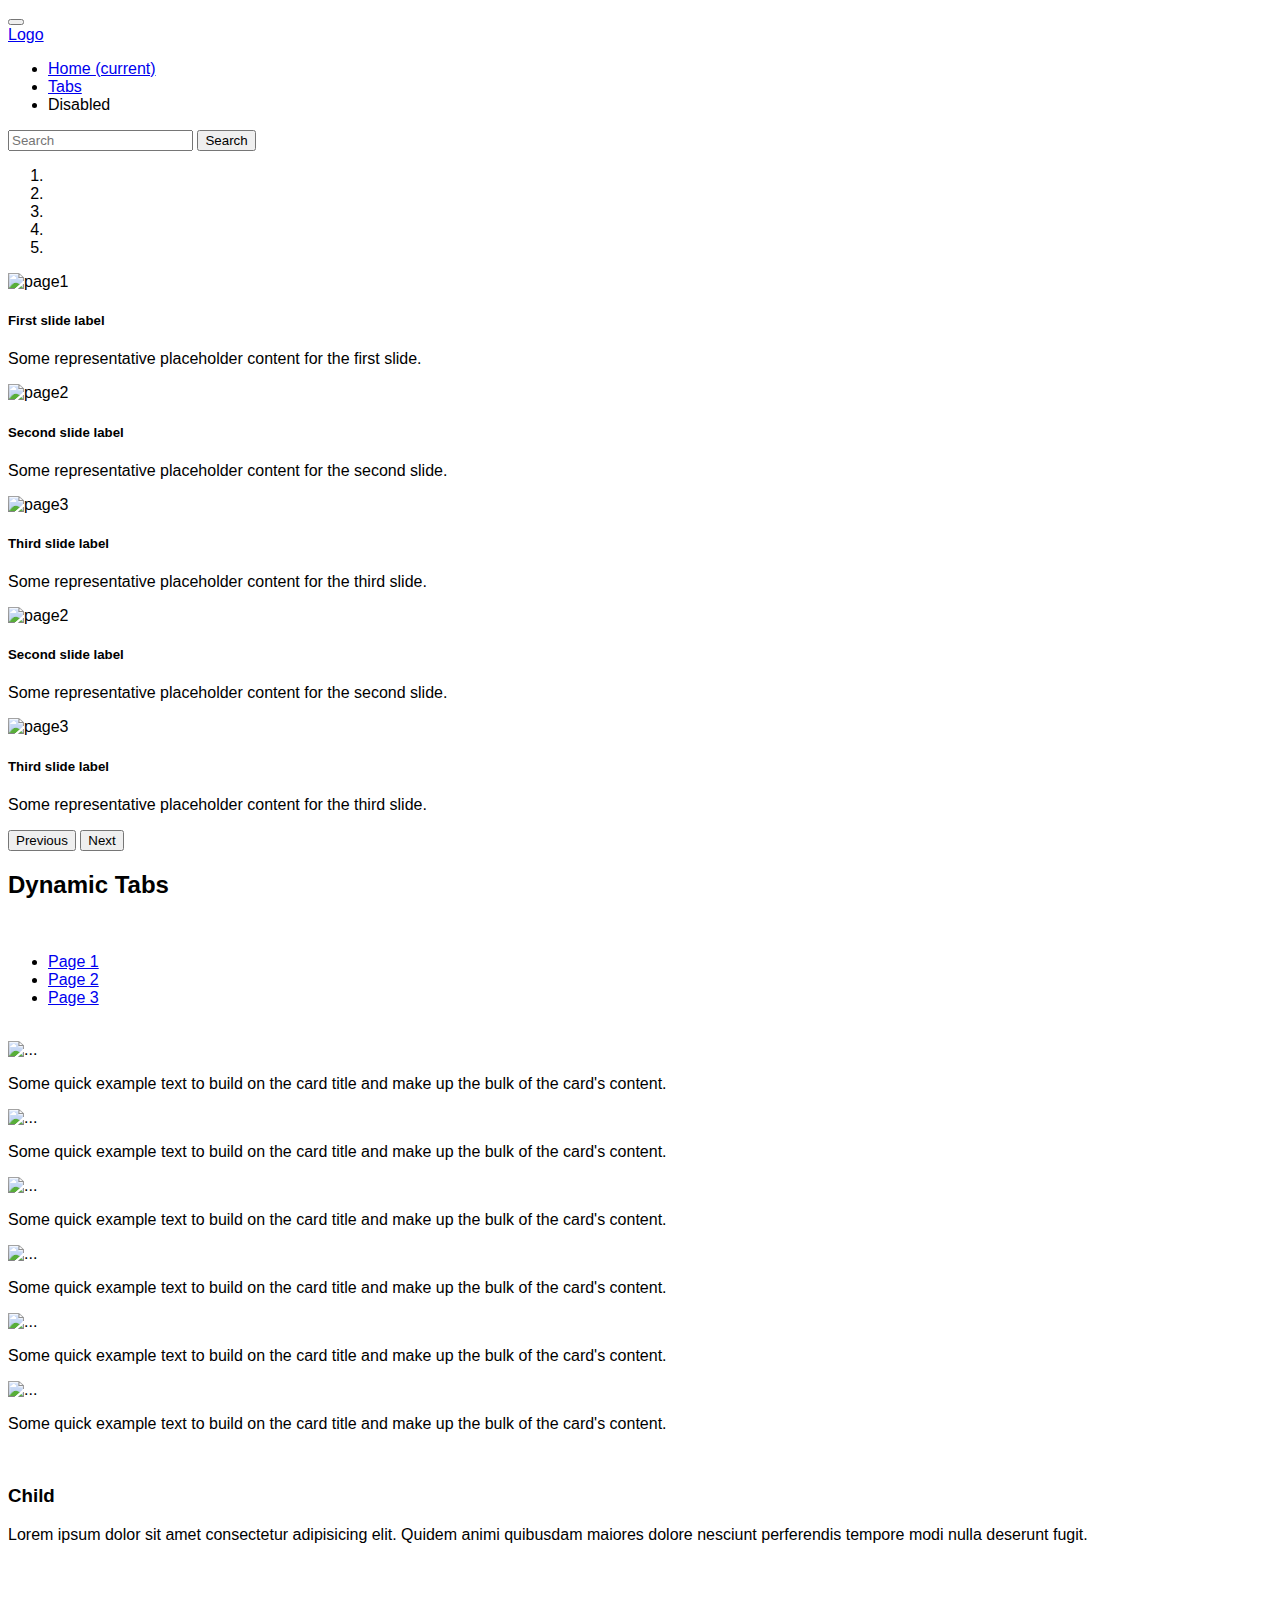
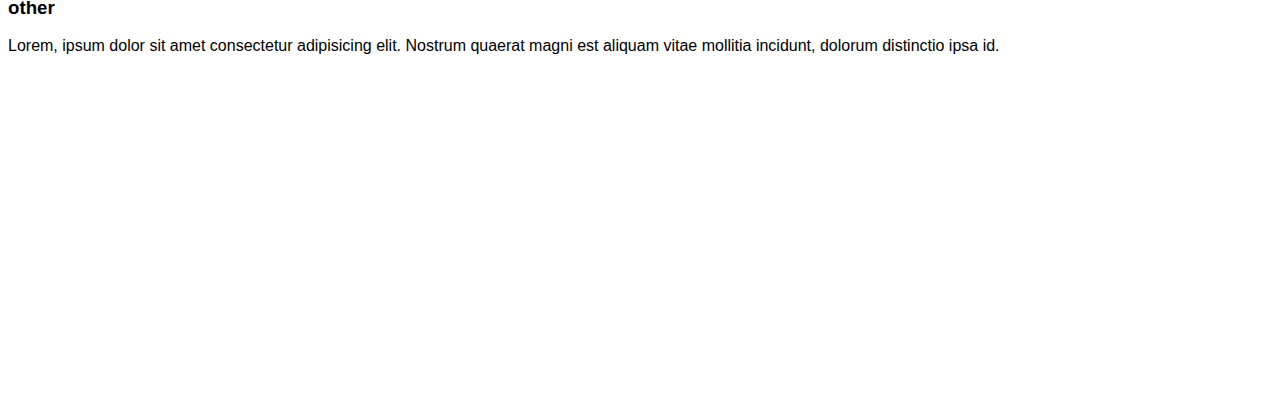
==== teacher/index.html @ efb2756a "做了page2 的 transition 效果" ====
<!DOCTYPE html>
<html lang="en">

<head>
    <meta charset="UTF-8">
    <meta http-equiv="X-UA-Compatible" content="IE=edge">
    <meta name="viewport" content="width=device-width, initial-scale=1.0">
    <title>BSFEP</title>
    <link rel="stylesheet" href="https://cdn.jsdelivr.net/npm/bootstrap@4.6.1/dist/css/bootstrap.min.css"
        integrity="sha384-zCbKRCUGaJDkqS1kPbPd7TveP5iyJE0EjAuZQTgFLD2ylzuqKfdKlfG/eSrtxUkn" crossorigin="anonymous">
    <link rel="stylesheet" href="https://cdnjs.cloudflare.com/ajax/libs/font-awesome/6.0.0-beta3/css/all.min.css"
        integrity="sha512-Fo3rlrZj/k7ujTnHg4CGR2D7kSs0v4LLanw2qksYuRlEzO+tcaEPQogQ0KaoGN26/zrn20ImR1DfuLWnOo7aBA=="
        crossorigin="anonymous" referrerpolicy="no-referrer" />
    <link rel="stylesheet" href="./css/style.css">
</head>

<body style="height: 2000px;">

    <!-- nav -->
    <nav class="navbar navbar-expand-lg navbar-light bg-light fixed-top">
        <button class="navbar-toggler" type="button" data-toggle="collapse" data-target="#navbarTogglerDemo01"
            aria-controls="navbarTogglerDemo01" aria-expanded="false" aria-label="Toggle navigation">
            <span class="navbar-toggler-icon"></span>
        </button>
        <div class="collapse navbar-collapse" id="navbarTogglerDemo01">
            <a class="navbar-brand" href="#">Logo</a>
            <ul class="navbar-nav mr-auto mt-2 mt-lg-0">
                <li class="nav-item active">
                    <a class="nav-link" href="#">Home <span class="sr-only">(current)</span></a>
                </li>
                <li class="nav-item">
                    <a class="nav-link" href="#link-tabs">Tabs</a>
                </li>
                <li class="nav-item">
                    <a class="nav-link disabled">Disabled</a>
                </li>
            </ul>
            <form class="form-inline my-2 my-lg-0">
                <input class="form-control mr-sm-2" type="search" placeholder="Search" aria-label="Search">
                <button class="btn btn-outline-success my-2 my-sm-0" type="submit">Search</button>
            </form>
        </div>
    </nav>
    <!-- nav end-->

    <!-- carousel -->
    <div class="container-fluid">
        <div class="row">
            <div id="carouselExampleCaptions" class="carousel slide" data-ride="carousel">
                <ol class="carousel-indicators">
                    <li data-target="#carouselExampleCaptions" data-slide-to="0" class="active"></li>
                    <li data-target="#carouselExampleCaptions" data-slide-to="1"></li>
                    <li data-target="#carouselExampleCaptions" data-slide-to="2"></li>
                    <li data-target="#carouselExampleCaptions" data-slide-to="3"></li>
                    <li data-target="#carouselExampleCaptions" data-slide-to="4"></li>
                </ol>
                <div class="carousel-inner">
                    <div class="carousel-item active">
                        <img src="https://picsum.photos/id/1026/1920/1000" class="d-block w-100 h-100" alt="page1">
                        <div class="carousel-caption d-none d-md-block">
                            <h5>First slide label</h5>
                            <p>Some representative placeholder content for the first slide.</p>
                        </div>
                    </div>
                    <div class="carousel-item">
                        <img src="https://picsum.photos/id/1027/1920/1000" class="d-block w-100 h-100" alt="page2">
                        <div class="carousel-caption d-none d-md-block">
                            <h5>Second slide label</h5>
                            <p>Some representative placeholder content for the second slide.</p>
                        </div>
                    </div>
                    <div class="carousel-item">
                        <img src="https://picsum.photos/id/1026/1920/1000" class="d-block w-100" alt="page3">
                        <div class="carousel-caption d-none d-md-block">
                            <h5>Third slide label</h5>
                            <p>Some representative placeholder content for the third slide.</p>
                        </div>
                    </div>
                    <div class="carousel-item">
                        <img src="https://picsum.photos/id/1011/1920/1000" class="d-block w-100" alt="page2">
                        <div class="carousel-caption d-none d-md-block">
                            <h5>Second slide label</h5>
                            <p>Some representative placeholder content for the second slide.</p>
                        </div>
                    </div>
                    <div class="carousel-item">
                        <img src="https://picsum.photos/id/1023/1920/500" class="d-block w-100" alt="page3">
                        <div class="carousel-caption d-none d-md-block">
                            <h5>Third slide label</h5>
                            <p>Some representative placeholder content for the third slide.</p>
                        </div>
                    </div>
                </div>
                <button class="carousel-control-prev" type="button" data-target="#carouselExampleCaptions"
                    data-slide="prev">
                    <span class="carousel-control-prev-icon" aria-hidden="true"></span>
                    <span class="sr-only">Previous</span>
                </button>
                <button class="carousel-control-next" type="button" data-target="#carouselExampleCaptions"
                    data-slide="next">
                    <span class="carousel-control-next-icon" aria-hidden="true"></span>
                    <span class="sr-only">Next</span>
                </button>
            </div>
        </div>

    </div>
    <!-- carousel end -->

    <!-- tabs -->
    <div class="container mt-5" id="link-tabs">
        <h2>Dynamic Tabs</h2>
        <br>
        <!-- Nav tabs -->
        <ul class="nav nav-tabs justify-content-around">
            <li class="nav-item">
                <!-- <a class="nav-link active" href="#page1">Page 1</a> -->
                <a class="nav-link" href="#page1">Page 1</a>
            </li>
            <li class="nav-item">
                <!-- <a class="nav-link" href="#page2">Page 2</a> -->
                <a class="nav-link active" href="#page2">Page 2</a>
            </li>
            <li class="nav-item">
                <a class="nav-link" href="#page3">Page 3</a>
            </li>
        </ul>

        <!-- Tab panes -->
        <div class="tab-content">
            <!-- active 預設顯示 -->
            <!-- <div id="page1" class="container tab-pane active"><br> -->
            <div id="page1" class="container tab-pane fade"><br>
                <!-- 第一排 -->
                <div class="row">
                    <!-- col-md-4 -->
                    <div class="col-md-4">
                        <div class="card w-80">
                            <img src="https://picsum.photos/id/1023/400/300" class="card-img-top" alt="...">
                            <div class="card-body">
                                <p class="card-text">Some quick example text to build on the card title and make up the
                                    bulk of the card's content.</p>
                            </div>
                        </div>
                    </div>
                    <!-- col-md-4 end-->
                    <!-- col-md-4 -->
                    <div class="col-md-4">
                        <div class="card w-80">
                            <img src="https://picsum.photos/id/1023/400/300" class="card-img-top" alt="...">
                            <div class="card-body">
                                <p class="card-text">Some quick example text to build on the card title and make up the
                                    bulk of the card's content.</p>
                            </div>
                        </div>
                    </div>
                    <!-- col-md-4 end-->
                    <!-- col-md-4 -->
                    <div class="col-md-4">
                        <div class="card w-80">
                            <img src="https://picsum.photos/id/1023/400/300" class="card-img-top" alt="...">
                            <div class="card-body">
                                <p class="card-text">Some quick example text to build on the card title and make up the
                                    bulk of the card's content.</p>
                            </div>
                        </div>
                    </div>
                    <!-- col-md-4 end-->



                </div>
                <!-- 第一排end -->

                <!-- 第二排 -->
                <div class="row mt-5">
                    <!-- col-md-4 -->
                    <div class="col-md-4">
                        <div class="card w-80">
                            <img src="https://picsum.photos/id/1023/400/300" class="card-img-top" alt="...">
                            <div class="card-body">
                                <p class="card-text">Some quick example text to build on the card title and make up the
                                    bulk of the card's content.</p>
                            </div>
                        </div>
                    </div>
                    <!-- col-md-4 end-->
                    <!-- col-md-4 -->
                    <div class="col-md-4">
                        <div class="card w-80">
                            <img src="https://picsum.photos/id/1023/400/300" class="card-img-top" alt="...">
                            <div class="card-body">
                                <p class="card-text">Some quick example text to build on the card title and make up the
                                    bulk of the card's content.</p>
                            </div>
                        </div>
                    </div>
                    <!-- col-md-4 end-->
                    <!-- col-md-4 -->
                    <div class="col-md-4">
                        <div class="card w-80">
                            <img src="https://picsum.photos/id/1023/400/300" class="card-img-top" alt="...">
                            <div class="card-body">
                                <p class="card-text">Some quick example text to build on the card title and make up the
                                    bulk of the card's content.</p>
                            </div>
                        </div>
                    </div>
                    <!-- col-md-4 end-->



                </div>
                <!-- 第二排end -->
            </div>
            <!-- <div id="page2" class="container tab-pane fade"><br> -->
            <div id="page2" class="container tab-pane active"><br>
                <div class="row">
                    <div class="col-md-4">
                        <div class="box">
                            <div class="icon text-success py-3 fa-5x">
                                <i class="fas fa-child"></i>
                            </div>
                            <h3 class="text-secondary">Child</h3>
                            <p>Lorem ipsum dolor sit amet consectetur adipisicing elit. Quidem animi quibusdam maiores
                                dolore nesciunt perferendis tempore modi nulla deserunt fugit.</p>
                        </div>
                    </div>

                </div>
            </div>
            <div id="page3" class="container tab-pane fade"><br>
                <h3>other</h3>
                <p>Lorem, ipsum dolor sit amet consectetur adipisicing elit. Nostrum quaerat magni est aliquam vitae
                    mollitia incidunt, dolorum distinctio ipsa id.</p>
            </div>
        </div>
    </div>
    <!-- tabs end -->

    <!-- other -->

    <!-- other end-->

    <script src="https://cdn.jsdelivr.net/npm/jquery@3.5.1/dist/jquery.slim.min.js"
        integrity="sha384-DfXdz2htPH0lsSSs5nCTpuj/zy4C+OGpamoFVy38MVBnE+IbbVYUew+OrCXaRkfj"
        crossorigin="anonymous"></script>
    <script src="https://cdn.jsdelivr.net/npm/popper.js@1.16.1/dist/umd/popper.min.js"
        integrity="sha384-9/reFTGAW83EW2RDu2S0VKaIzap3H66lZH81PoYlFhbGU+6BZp6G7niu735Sk7lN"
        crossorigin="anonymous"></script>
    <script src="https://cdn.jsdelivr.net/npm/bootstrap@4.6.1/dist/js/bootstrap.min.js"
        integrity="sha384-VHvPCCyXqtD5DqJeNxl2dtTyhF78xXNXdkwX1CZeRusQfRKp+tA7hAShOK/B/fQ2"
        crossorigin="anonymous"></script>

    <!-- tabs js -->
    <script>
        $(document).ready(function () {
            $(".nav-tabs a").click(function () {
                $(this).tab('show');
            });
        });
    </script>

</body>

</html>
---- teacher/css/style.css ----
body{
    font-family:  Microsoft JhengHei ,Verdana, Geneva, Tahoma, sans-serif;
}
h1{
    color: red;
}
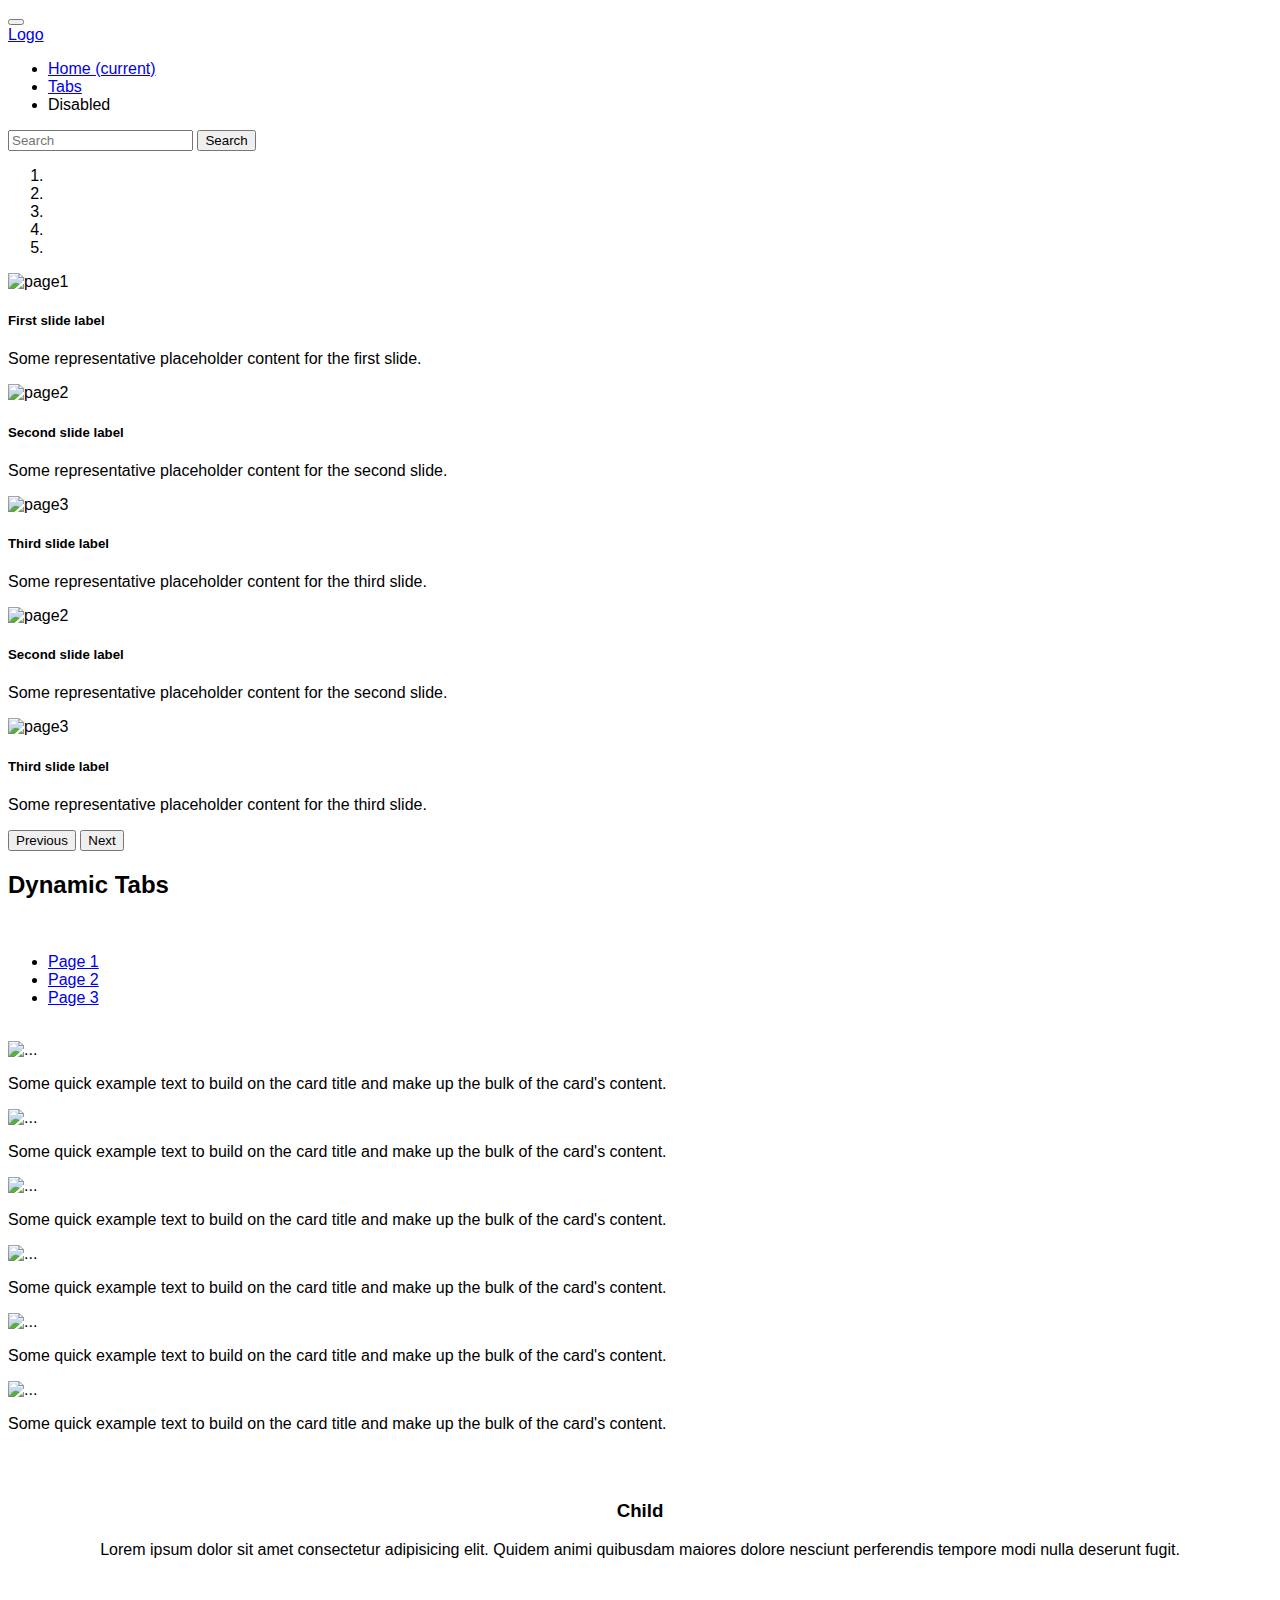
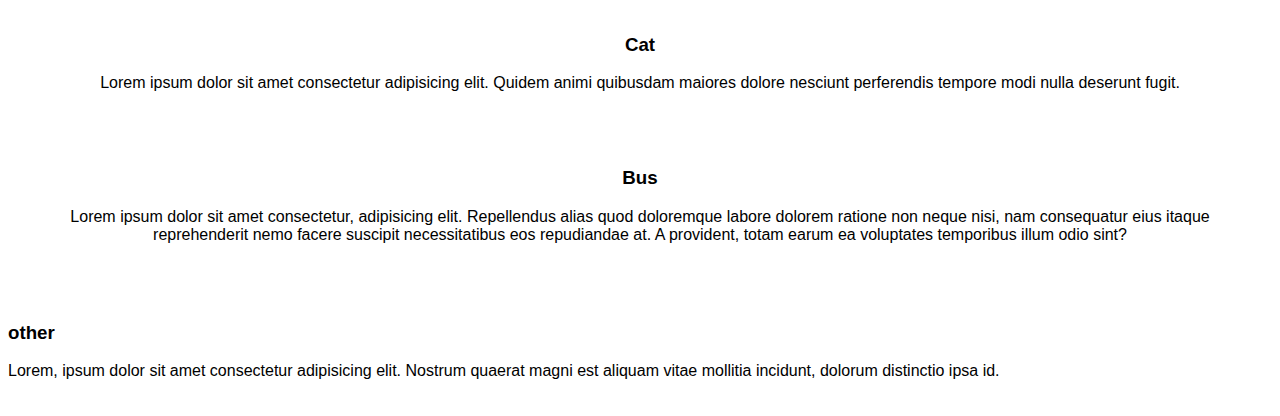
==== commit 5c468bbf: "teacher檔案新增" ====
--- a/teacher/index.html
+++ b/teacher/index.html
@@ -218,15 +218,36 @@
                 <div class="row">
                     <div class="col-md-4">
                         <div class="box">
-                            <div class="icon text-success py-3 fa-5x">
-                                <i class="fas fa-child"></i>
+                            <div class="icon text-success py-3 ">
+                                <i class="fas fa-child fa-5x"></i>
                             </div>
                             <h3 class="text-secondary">Child</h3>
                             <p>Lorem ipsum dolor sit amet consectetur adipisicing elit. Quidem animi quibusdam maiores
                                 dolore nesciunt perferendis tempore modi nulla deserunt fugit.</p>
                         </div>
                     </div>
-
+                    <div class="col-md-4">
+                        <div class="box">
+                            <div class="icon text-primary py-3 ">
+                                <i class="fas fa-cat fa-5x"></i>
+                            </div>
+                            <h3 class="text-secondary">Cat</h3>
+                            <p>Lorem ipsum dolor sit amet consectetur adipisicing elit. Quidem animi quibusdam maiores
+                                dolore nesciunt perferendis tempore modi nulla deserunt fugit.</p>
+                        </div>
+                    </div>
+                    <div class="col-md-4">
+                        <div class="box">
+                            <div class="icon text-warning py-3 ">
+                                <i class="fas fa-bus fa-5x "></i>
+                            </div>
+                            <h3 class="text-secondary">Bus</h3>
+                            <p>Lorem ipsum dolor sit amet consectetur, adipisicing elit. Repellendus alias quod
+                                doloremque labore dolorem ratione non neque nisi, nam consequatur eius itaque
+                                reprehenderit nemo facere suscipit necessitatibus eos repudiandae at. A provident, totam
+                                earum ea voluptates temporibus illum odio sint?</p>
+                        </div>
+                    </div>
                 </div>
             </div>
             <div id="page3" class="container tab-pane fade"><br>
--- a/teacher/css/style.css
+++ b/teacher/css/style.css
@@ -1,6 +1,16 @@
 body{
     font-family:  Microsoft JhengHei ,Verdana, Geneva, Tahoma, sans-serif;
 }
-h1{
-    color: red;
+.box{
+    border-radius: 10px;
+    margin-bottom: 10px;
+    padding: 15px;
+    text-align: center;
+    transition: all .5s ease-out;
+    /* height: 500px; */
+    /* background-color: lightblue; */
+}
+.box:hover{
+    background: white;
+    box-shadow: 0px 20px 20px rgba(0,0,0,.25);
 }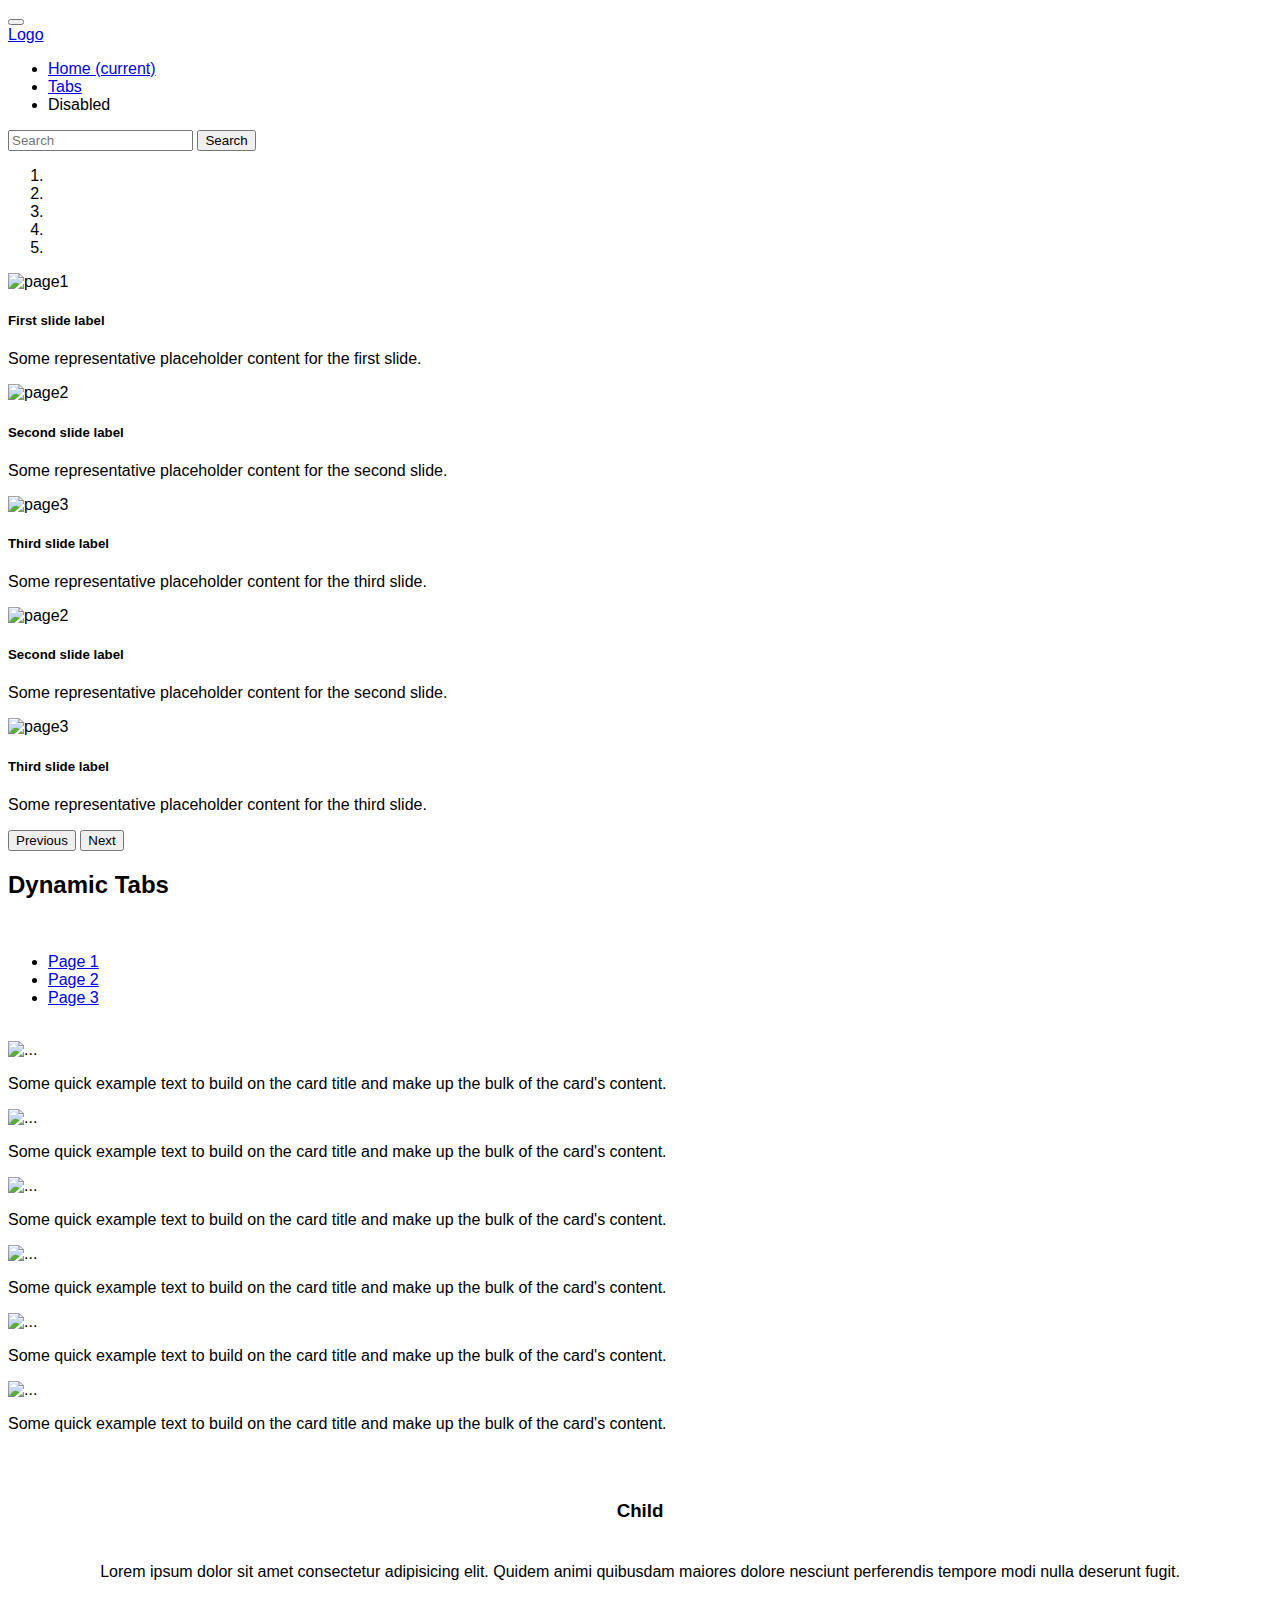
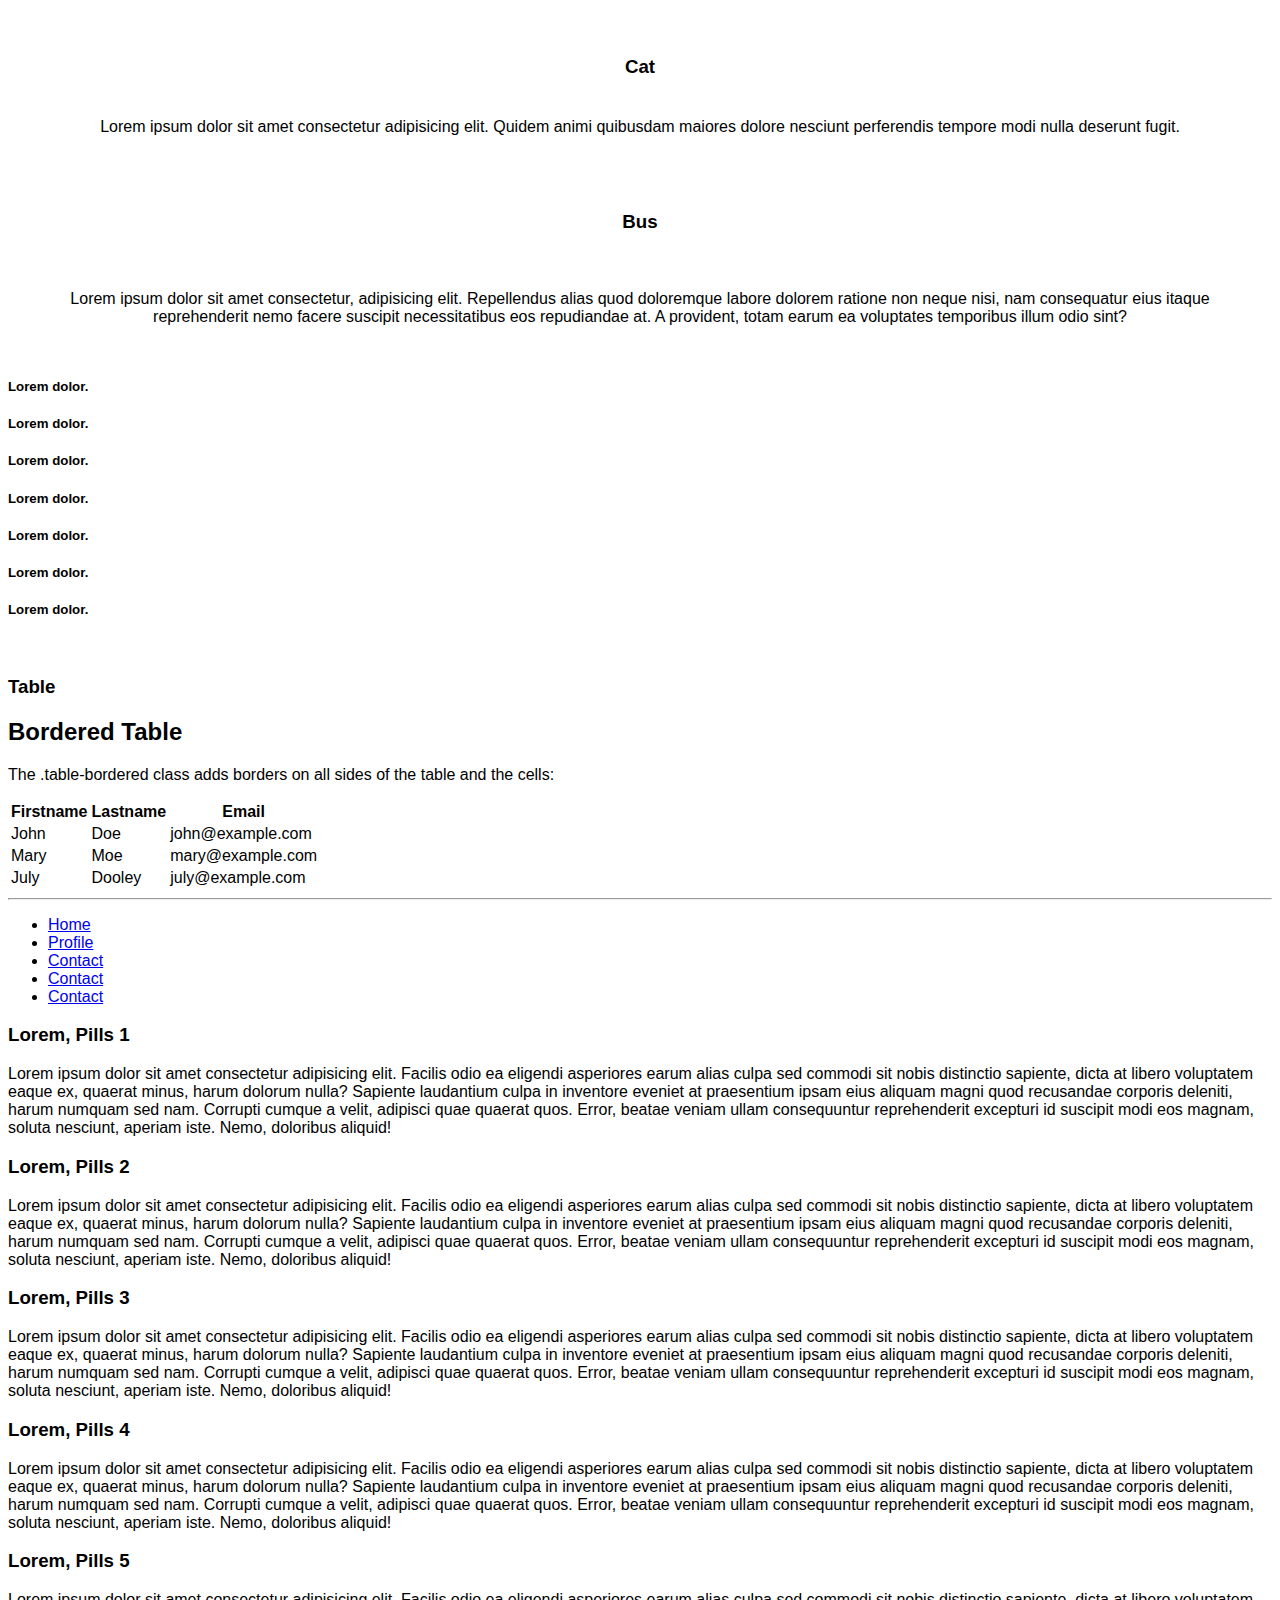
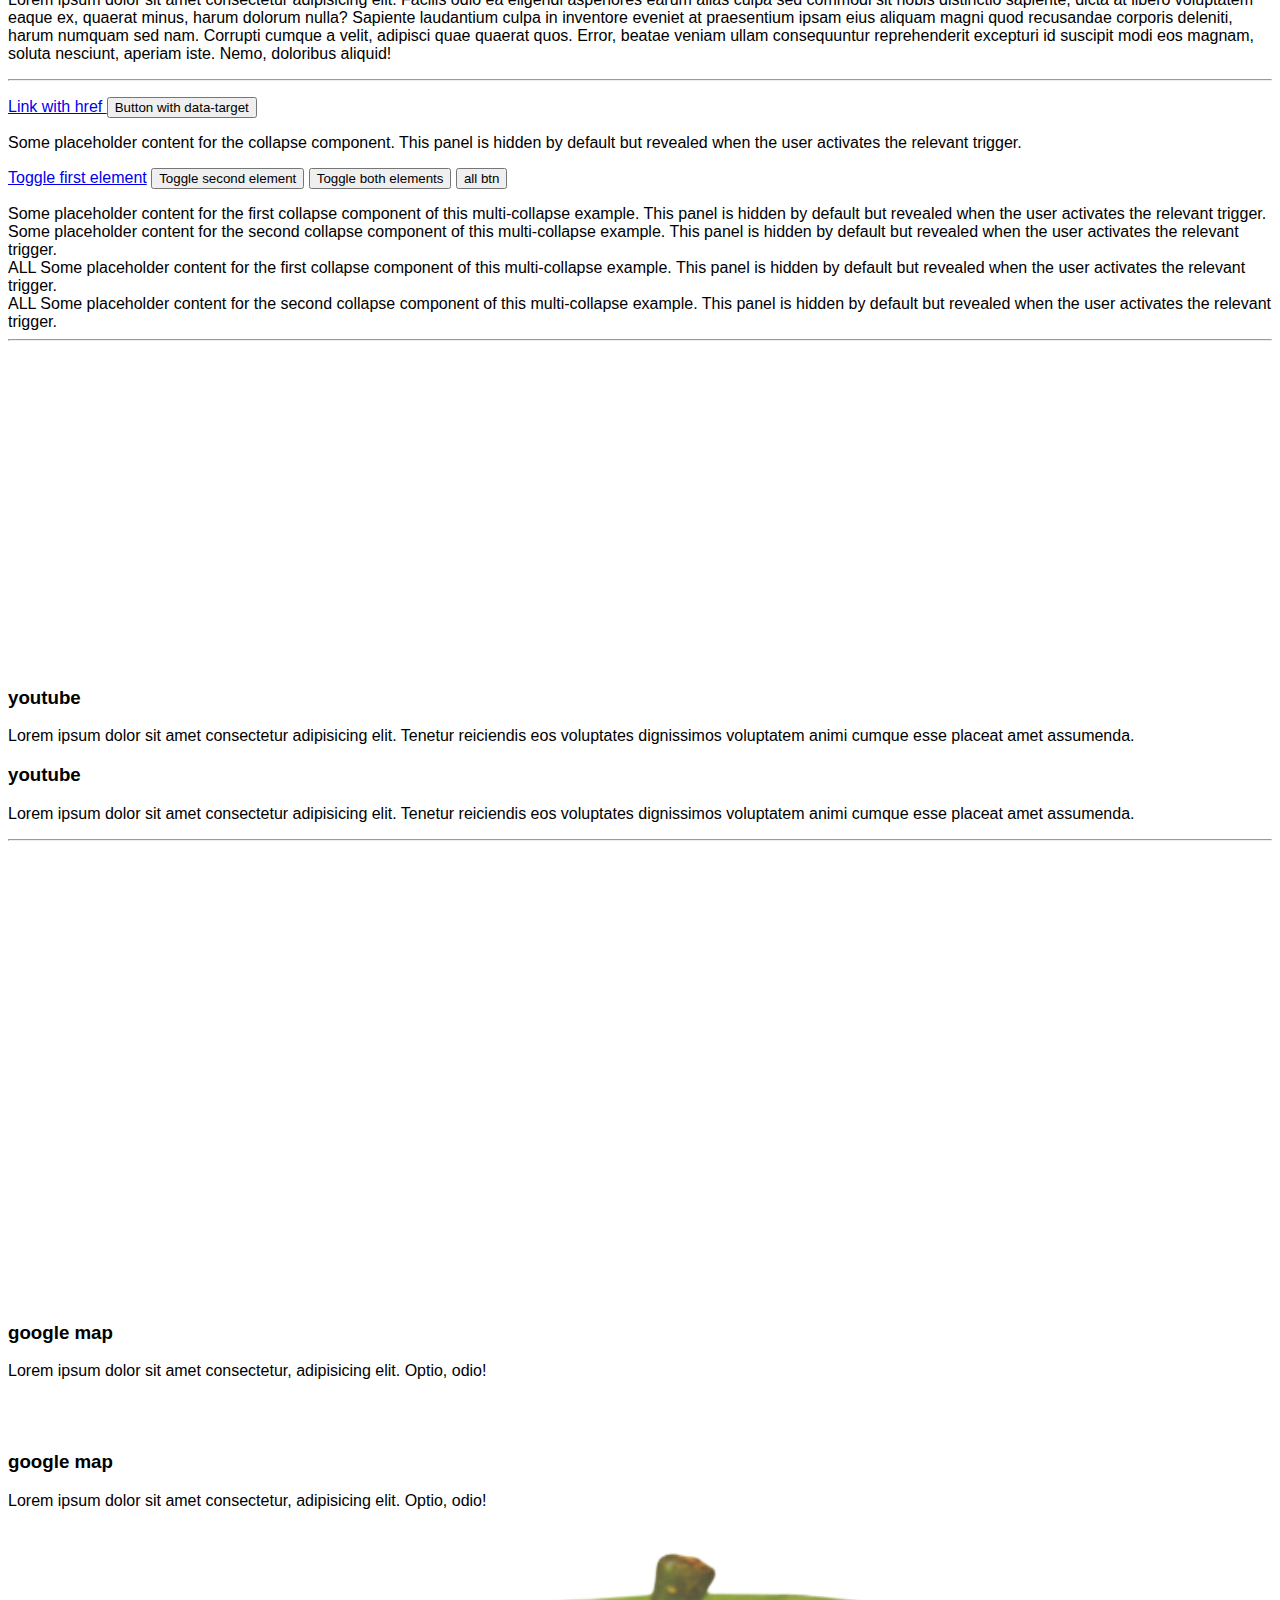
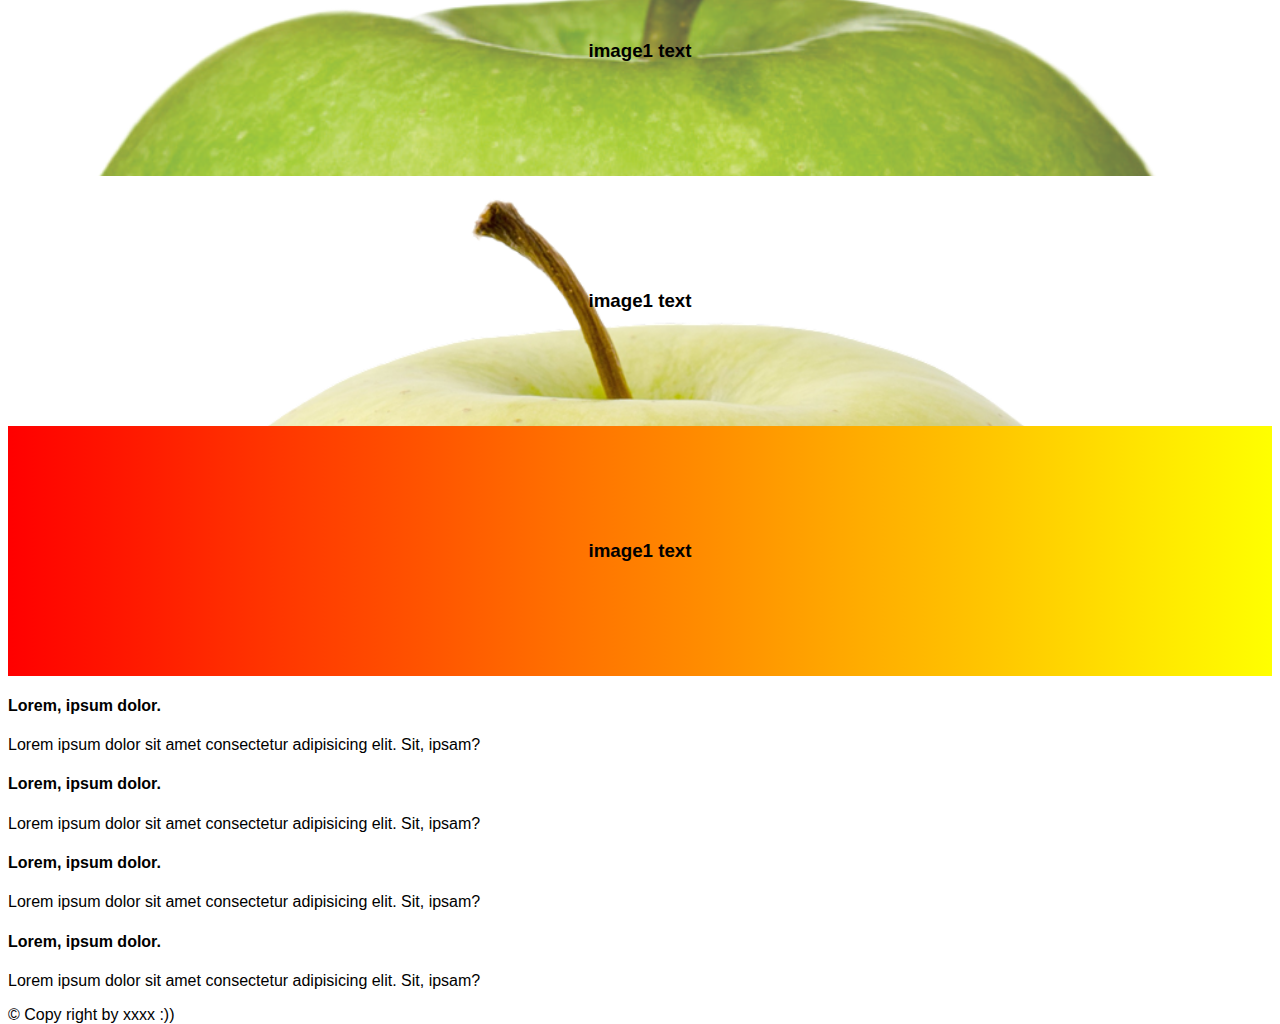
==== commit a4dad797: "teacher的檔案新增" ====
--- a/teacher/index.html
+++ b/teacher/index.html
@@ -84,7 +84,7 @@
                         </div>
                     </div>
                     <div class="carousel-item">
-                        <img src="https://picsum.photos/id/1023/1920/500" class="d-block w-100" alt="page3">
+                        <img src="https://picsum.photos/id/1023/1920/1000" class="d-block w-100" alt="page3">
                         <div class="carousel-caption d-none d-md-block">
                             <h5>Third slide label</h5>
                             <p>Some representative placeholder content for the third slide.</p>
@@ -114,12 +114,12 @@
         <!-- Nav tabs -->
         <ul class="nav nav-tabs justify-content-around">
             <li class="nav-item">
-                <!-- <a class="nav-link active" href="#page1">Page 1</a> -->
-                <a class="nav-link" href="#page1">Page 1</a>
+                <a class="nav-link active" href="#page1">Page 1</a>
+                <!-- <a class="nav-link" href="#page1">Page 1</a> -->
             </li>
             <li class="nav-item">
-                <!-- <a class="nav-link" href="#page2">Page 2</a> -->
-                <a class="nav-link active" href="#page2">Page 2</a>
+                <a class="nav-link" href="#page2">Page 2</a>
+                <!-- <a class="nav-link active" href="#page2">Page 2</a> -->
             </li>
             <li class="nav-item">
                 <a class="nav-link" href="#page3">Page 3</a>
@@ -129,8 +129,8 @@
         <!-- Tab panes -->
         <div class="tab-content">
             <!-- active 預設顯示 -->
-            <!-- <div id="page1" class="container tab-pane active"><br> -->
-            <div id="page1" class="container tab-pane fade"><br>
+            <div id="page1" class="container tab-pane active"><br>
+                <!-- <div id="page1" class="container tab-pane fade"><br> -->
                 <!-- 第一排 -->
                 <div class="row">
                     <!-- col-md-4 -->
@@ -147,7 +147,7 @@
                     <!-- col-md-4 -->
                     <div class="col-md-4">
                         <div class="card w-80">
-                            <img src="https://picsum.photos/id/1023/400/300" class="card-img-top" alt="...">
+                            <img src="https://picsum.photos/id/1024/400/300" class="card-img-top" alt="...">
                             <div class="card-body">
                                 <p class="card-text">Some quick example text to build on the card title and make up the
                                     bulk of the card's content.</p>
@@ -155,6 +155,25 @@
                         </div>
                     </div>
                     <!-- col-md-4 end-->
+                    <!-- col-md-4 -->
+                    <div class="col-md-4">
+                        <div class="card w-80">
+                            <img src="https://picsum.photos/id/1025/400/300" class="card-img-top" alt="...">
+                            <div class="card-body">
+                                <p class="card-text">Some quick example text to build on the card title and make up the
+                                    bulk of the card's content.</p>
+                            </div>
+                        </div>
+                    </div>
+                    <!-- col-md-4 end-->
+
+
+
+                </div>
+                <!-- 第一排end -->
+
+                <!-- 第二排 -->
+                <div class="row mt-5">
                     <!-- col-md-4 -->
                     <div class="col-md-4">
                         <div class="card w-80">
@@ -166,14 +185,6 @@
                         </div>
                     </div>
                     <!-- col-md-4 end-->
-
-
-
-                </div>
-                <!-- 第一排end -->
-
-                <!-- 第二排 -->
-                <div class="row mt-5">
                     <!-- col-md-4 -->
                     <div class="col-md-4">
                         <div class="card w-80">
@@ -196,25 +207,15 @@
                         </div>
                     </div>
                     <!-- col-md-4 end-->
-                    <!-- col-md-4 -->
-                    <div class="col-md-4">
-                        <div class="card w-80">
-                            <img src="https://picsum.photos/id/1023/400/300" class="card-img-top" alt="...">
-                            <div class="card-body">
-                                <p class="card-text">Some quick example text to build on the card title and make up the
-                                    bulk of the card's content.</p>
-                            </div>
-                        </div>
-                    </div>
-                    <!-- col-md-4 end-->
 
 
 
                 </div>
                 <!-- 第二排end -->
             </div>
-            <!-- <div id="page2" class="container tab-pane fade"><br> -->
-            <div id="page2" class="container tab-pane active"><br>
+            <div id="page2" class="container tab-pane fade"><br>
+                <!-- <div id="page2" class="container tab-pane active"><br> -->
+                <!-- tab2 row1 -->
                 <div class="row">
                     <div class="col-md-4">
                         <div class="box">
@@ -222,6 +223,7 @@
                                 <i class="fas fa-child fa-5x"></i>
                             </div>
                             <h3 class="text-secondary">Child</h3>
+                            <div class="line bg-success"></div>
                             <p>Lorem ipsum dolor sit amet consectetur adipisicing elit. Quidem animi quibusdam maiores
                                 dolore nesciunt perferendis tempore modi nulla deserunt fugit.</p>
                         </div>
@@ -232,6 +234,7 @@
                                 <i class="fas fa-cat fa-5x"></i>
                             </div>
                             <h3 class="text-secondary">Cat</h3>
+                            <div class="line bg-primary"></div>
                             <p>Lorem ipsum dolor sit amet consectetur adipisicing elit. Quidem animi quibusdam maiores
                                 dolore nesciunt perferendis tempore modi nulla deserunt fugit.</p>
                         </div>
@@ -242,6 +245,8 @@
                                 <i class="fas fa-bus fa-5x "></i>
                             </div>
                             <h3 class="text-secondary">Bus</h3>
+                            <div class="line bg-warning"></div>
+                            <div class="line"></div>
                             <p>Lorem ipsum dolor sit amet consectetur, adipisicing elit. Repellendus alias quod
                                 doloremque labore dolorem ratione non neque nisi, nam consequatur eius itaque
                                 reprehenderit nemo facere suscipit necessitatibus eos repudiandae at. A provident, totam
@@ -249,19 +254,346 @@
                         </div>
                     </div>
                 </div>
+                <!-- tab2 row1 end -->
+
+                <!-- tab2 row2     -->
+                <div class="row mt-5 justify-content-center">
+                    <!-- gird system 12 -->
+                    <!-- md => 6 , sm => 3 , 以下 => 2-->
+                    <div class="col-md-2 col-sm-4 col-6 text-center">
+                        <i class="fas fa-bicycle fa-2x text-secondary"></i>
+                        <h5 class="mt-3 text-secondary">Lorem dolor.</h5>
+                    </div>
+                    <div class="col-md-2 col-sm-4 col-6 text-center">
+                        <i class="fas fa-cat fa-2x text-secondary"></i>
+                        <h5 class="mt-3 text-secondary">Lorem dolor.</h5>
+                    </div>
+                    <div class="col-md-2 col-sm-4 col-6 text-center">
+                        <i class="fas fa-bus fa-2x text-secondary"></i>
+                        <h5 class="mt-3 text-secondary">Lorem dolor.</h5>
+                    </div>
+                    <div class="col-md-2 col-sm-4 col-6 text-center">
+                        <i class="fas fa-car fa-2x text-secondary"></i>
+                        <h5 class="mt-3 text-secondary">Lorem dolor.</h5>
+                    </div>
+                    <div class="col-md-2 col-sm-4 col-6 text-center">
+                        <i class="fas fa-cat fa-2x text-secondary"></i>
+                        <h5 class="mt-3 text-secondary">Lorem dolor.</h5>
+                    </div>
+                    <div class="col-md-2 col-sm-4 col-6 text-center">
+                        <i class="fas fa-bicycle fa-2x text-secondary"></i>
+                        <h5 class="mt-3 text-secondary">Lorem dolor.</h5>
+                    </div>
+                    <div class="col-md-2 col-sm-4 col-6 text-center">
+                        <i class="fas fa-bicycle fa-2x text-secondary"></i>
+                        <h5 class="mt-3 text-secondary">Lorem dolor.</h5>
+                    </div>
+                </div>
+                <!-- tab2 row2 end -->
             </div>
             <div id="page3" class="container tab-pane fade"><br>
-                <h3>other</h3>
-                <p>Lorem, ipsum dolor sit amet consectetur adipisicing elit. Nostrum quaerat magni est aliquam vitae
-                    mollitia incidunt, dolorum distinctio ipsa id.</p>
+                <h3>Table</h3>
+                <h2>Bordered Table</h2>
+                <p>The .table-bordered class adds borders on all sides of the table and the cells:</p>
+                <table class="table table-bordered">
+                    <thead>
+                        <tr>
+                            <th>Firstname</th>
+                            <th>Lastname</th>
+                            <th>Email</th>
+                        </tr>
+                    </thead>
+                    <tbody>
+                        <tr>
+                            <td>John</td>
+                            <td>Doe</td>
+                            <td>john@example.com</td>
+                        </tr>
+                        <tr>
+                            <td>Mary</td>
+                            <td>Moe</td>
+                            <td>mary@example.com</td>
+                        </tr>
+                        <tr>
+                            <td>July</td>
+                            <td>Dooley</td>
+                            <td>july@example.com</td>
+                        </tr>
+                    </tbody>
+                </table>
             </div>
         </div>
     </div>
     <!-- tabs end -->
 
-    <!-- other -->
-
-    <!-- other end-->
+    <hr>
+    <!-- pills -->
+    <div class="container mt-5">
+        <ul class="nav nav-pills mb-3 justify-content-around" id="pills-tab" role="tablist">
+            <li class="nav-item" role="presentation">
+                <a class="nav-link active" id="pills-home-tab" data-toggle="pill" href="#pills-home" role="tab"
+                    aria-controls="pills-home" aria-selected="true">Home</a>
+            </li>
+            <li class="nav-item" role="presentation">
+                <a class="nav-link" id="pills-profile-tab" data-toggle="pill" href="#pills-profile" role="tab"
+                    aria-controls="pills-profile" aria-selected="false">Profile</a>
+            </li>
+            <li class="nav-item" role="presentation">
+                <a class="nav-link" id="pills-contact-tab" data-toggle="pill" href="#pills-contact" role="tab"
+                    aria-controls="pills-contact" aria-selected="false">Contact</a>
+            </li>
+            <li class="nav-item" role="presentation">
+                <a class="nav-link" id="pills-contact-tab" data-toggle="pill" href="#pills-4" role="tab"
+                    aria-controls="pills-contact" aria-selected="false">Contact</a>
+            </li>
+            <li class="nav-item" role="presentation">
+                <a class="nav-link" id="pills-contact-tab" data-toggle="pill" href="#pills-5" role="tab"
+                    aria-controls="pills-contact" aria-selected="false">Contact</a>
+            </li>
+        </ul>
+        <div class="tab-content" id="pills-tabContent">
+            <div class="tab-pane fade show active" id="pills-home" role="tabpanel" aria-labelledby="pills-home-tab">
+                <h3>Lorem, Pills 1</h3>
+                <p>Lorem ipsum dolor sit amet consectetur adipisicing elit. Facilis odio ea eligendi asperiores earum
+                    alias culpa sed commodi sit nobis distinctio sapiente, dicta at libero voluptatem eaque ex, quaerat
+                    minus, harum dolorum nulla? Sapiente laudantium culpa in inventore eveniet at praesentium ipsam eius
+                    aliquam magni quod recusandae corporis deleniti, harum numquam sed nam. Corrupti cumque a velit,
+                    adipisci quae quaerat quos. Error, beatae veniam ullam consequuntur reprehenderit excepturi id
+                    suscipit modi eos magnam, soluta nesciunt, aperiam iste. Nemo, doloribus aliquid!</p>
+            </div>
+            <div class="tab-pane fade" id="pills-profile" role="tabpanel" aria-labelledby="pills-profile-tab">
+                <h3>Lorem, Pills 2</h3>
+                <p>Lorem ipsum dolor sit amet consectetur adipisicing elit. Facilis odio ea eligendi asperiores earum
+                    alias culpa sed commodi sit nobis distinctio sapiente, dicta at libero voluptatem eaque ex, quaerat
+                    minus, harum dolorum nulla? Sapiente laudantium culpa in inventore eveniet at praesentium ipsam eius
+                    aliquam magni quod recusandae corporis deleniti, harum numquam sed nam. Corrupti cumque a velit,
+                    adipisci quae quaerat quos. Error, beatae veniam ullam consequuntur reprehenderit excepturi id
+                    suscipit modi eos magnam, soluta nesciunt, aperiam iste. Nemo, doloribus aliquid!</p>
+            </div>
+            <div class="tab-pane fade" id="pills-contact" role="tabpanel" aria-labelledby="pills-contact-tab">
+                <h3>Lorem, Pills 3</h3>
+                <p>Lorem ipsum dolor sit amet consectetur adipisicing elit. Facilis odio ea eligendi asperiores earum
+                    alias culpa sed commodi sit nobis distinctio sapiente, dicta at libero voluptatem eaque ex, quaerat
+                    minus, harum dolorum nulla? Sapiente laudantium culpa in inventore eveniet at praesentium ipsam eius
+                    aliquam magni quod recusandae corporis deleniti, harum numquam sed nam. Corrupti cumque a velit,
+                    adipisci quae quaerat quos. Error, beatae veniam ullam consequuntur reprehenderit excepturi id
+                    suscipit modi eos magnam, soluta nesciunt, aperiam iste. Nemo, doloribus aliquid!</p>
+            </div>
+            <div class="tab-pane fade" id="pills-4" role="tabpanel" aria-labelledby="pills-contact-tab">
+                <h3>Lorem, Pills 4</h3>
+                <p>Lorem ipsum dolor sit amet consectetur adipisicing elit. Facilis odio ea eligendi asperiores earum
+                    alias culpa sed commodi sit nobis distinctio sapiente, dicta at libero voluptatem eaque ex, quaerat
+                    minus, harum dolorum nulla? Sapiente laudantium culpa in inventore eveniet at praesentium ipsam eius
+                    aliquam magni quod recusandae corporis deleniti, harum numquam sed nam. Corrupti cumque a velit,
+                    adipisci quae quaerat quos. Error, beatae veniam ullam consequuntur reprehenderit excepturi id
+                    suscipit modi eos magnam, soluta nesciunt, aperiam iste. Nemo, doloribus aliquid!</p>
+            </div>
+            <div class="tab-pane fade" id="pills-5" role="tabpanel" aria-labelledby="pills-contact-tab">
+                <h3>Lorem, Pills 5</h3>
+                <p>Lorem ipsum dolor sit amet consectetur adipisicing elit. Facilis odio ea eligendi asperiores earum
+                    alias culpa sed commodi sit nobis distinctio sapiente, dicta at libero voluptatem eaque ex, quaerat
+                    minus, harum dolorum nulla? Sapiente laudantium culpa in inventore eveniet at praesentium ipsam eius
+                    aliquam magni quod recusandae corporis deleniti, harum numquam sed nam. Corrupti cumque a velit,
+                    adipisci quae quaerat quos. Error, beatae veniam ullam consequuntur reprehenderit excepturi id
+                    suscipit modi eos magnam, soluta nesciunt, aperiam iste. Nemo, doloribus aliquid!</p>
+            </div>
+        </div>
+
+
+    </div>
+
+
+    <!-- pills end-->
+
+    <hr>
+    <!-- Collapse -->
+    <div class="container mt-5">
+        <div class="row">
+            <div class="col-8">
+                <p>
+                    <a class="btn btn-primary" data-toggle="collapse" href="#collapseExample" role="button"
+                        aria-expanded="false" aria-controls="collapseExample">
+                        Link with href
+                    </a>
+                    <button class="btn btn-primary" type="button" data-toggle="collapse" data-target="#collapseExample"
+                        aria-expanded="false" aria-controls="collapseExample">
+                        Button with data-target
+                    </button>
+                </p>
+                <div class="collapse" id="collapseExample">
+                    <div class="card card-body">
+                        Some placeholder content for the collapse component. This panel is hidden by default but
+                        revealed when the user activates the relevant trigger.
+                    </div>
+                </div>
+            </div>
+        </div>
+        <!-- 多選 -->
+        <p>
+            <a class="btn btn-primary" data-toggle="collapse" href="#multiCollapseExample1" role="button"
+                aria-expanded="false" aria-controls="multiCollapseExample1">Toggle first element</a>
+            <button class="btn btn-primary" type="button" data-toggle="collapse" data-target="#multiCollapseExample2"
+                aria-expanded="false" aria-controls="multiCollapseExample2">Toggle second element</button>
+            <button class="btn btn-primary" type="button" data-toggle="collapse" data-target=".multi-collapse"
+                aria-expanded="false" aria-controls="multiCollapseExample1 multiCollapseExample2">Toggle both
+                elements</button>
+            <button class="btn btn-primary" type="button" data-toggle="collapse" data-target=".all-multi-collapse"
+                aria-expanded="false" aria-controls="multiCollapseExample1 multiCollapseExample2">all btn</button>
+        </p>
+        <div class="row">
+            <div class="col">
+                <div class="collapse multi-collapse" id="multiCollapseExample1">
+                    <div class="card card-body">
+                        Some placeholder content for the first collapse component of this multi-collapse example. This
+                        panel is hidden by default but revealed when the user activates the relevant trigger.
+                    </div>
+                </div>
+            </div>
+            <div class="col">
+                <div class="collapse multi-collapse" id="multiCollapseExample2">
+                    <div class="card card-body">
+                        Some placeholder content for the second collapse component of this multi-collapse example. This
+                        panel is hidden by default but revealed when the user activates the relevant trigger.
+                    </div>
+                </div>
+            </div>
+        </div>
+        <div class="row">
+            <div class="col">
+                <div class="collapse all-multi-collapse">
+                    <div class="card card-body">
+                        ALL Some placeholder content for the first collapse component of this multi-collapse example.
+                        This
+                        panel is hidden by default but revealed when the user activates the relevant trigger.
+                    </div>
+                </div>
+            </div>
+            <div class="col">
+                <div class="collapse all-multi-collapse">
+                    <div class="card card-body">
+                        ALL Some placeholder content for the second collapse component of this multi-collapse example.
+                        This
+                        panel is hidden by default but revealed when the user activates the relevant trigger.
+                    </div>
+                </div>
+            </div>
+        </div>
+        <!-- 多選 end -->
+    </div>
+    <!-- Collapse end-->
+    <!-- youtube -->
+    <!-- youtube end-->
+    <hr>
+    <div class="container">
+        <div class="row">
+            <div class="col-3">
+                <iframe width="100%" height="315" src="https://www.youtube.com/embed/_uQrJ0TkZlc"
+                    title="YouTube video player" frameborder="0"
+                    allow="accelerometer; autoplay; clipboard-write; encrypted-media; gyroscope; picture-in-picture"
+                    allowfullscreen></iframe>
+            </div>
+            <div class="col-9">
+                <div class="row justify-content-end">
+                    <div class="col-6">
+                        <h3>youtube</h3>
+                        <p>Lorem ipsum dolor sit amet consectetur adipisicing elit. Tenetur reiciendis eos voluptates
+                            dignissimos voluptatem animi cumque esse placeat amet assumenda.</p>
+                    </div>
+                    <div class="col-6">
+                        <h3>youtube</h3>
+                        <p>Lorem ipsum dolor sit amet consectetur adipisicing elit. Tenetur reiciendis eos voluptates
+                            dignissimos voluptatem animi cumque esse placeat amet assumenda.</p>
+                    </div>
+                </div>
+            </div>
+            <!-- <div class="col-6">
+                <h3>youtube</h3>
+                <p>Lorem ipsum dolor sit amet consectetur adipisicing elit. Tenetur reiciendis eos voluptates
+                    dignissimos voluptatem animi cumque esse placeat amet assumenda.</p>
+            </div> -->
+        </div>
+    </div>
+    <!-- google map -->
+    <hr>
+    <div class="container">
+        <div class="row">
+            <div class="col-8">
+                <iframe
+                    src="https://www.google.com/maps/embed?pb=!1m18!1m12!1m3!1d3614.7035065347523!2d121.41732691537885!3d25.044134144038303!2m3!1f0!2f0!3f0!3m2!1i1024!2i768!4f13.1!3m3!1m2!1s0x3442a7bec9ad74b1%3A0xa639904a89f26435!2z5Yue5YuV6YOo5Yue5YuV5Yqb55m85bGV572y5YyX5Z-65a6c6Iqx6YeR6aas5YiG572y5rOw5bGx6IG35qWt6KiT57e05aC0!5e0!3m2!1szh-TW!2stw!4v1638421838687!5m2!1szh-TW!2stw"
+                    width="100%" height="450" style="border:0;" allowfullscreen="" loading="lazy"></iframe>
+            </div>
+            <div class="col-4 ">
+                <h3>google map</h3>
+                <p>Lorem ipsum dolor sit amet consectetur, adipisicing elit. Optio, odio!</p>
+                <br><br>
+                <h3>google map</h3>
+                <p>Lorem ipsum dolor sit amet consectetur, adipisicing elit. Optio, odio!</p>
+                <!-- <div class="row flex-column justify-content-between h-100">
+                    <div class="col-6">
+                        <h3>google map</h3>
+                        <p>Lorem ipsum, dolor sit amet consectetur adipisicing elit. Vero, rem!</p>
+                    </div>
+                    <div class="col-6">
+                        <h3>google map</h3>
+                        <p>Lorem ipsum, dolor sit amet consectetur adipisicing elit. Vero, rem!</p>
+                    </div>
+                </div> -->
+            </div>
+        </div>
+    </div>
+    <!-- google map end-->
+
+    <!-- gallery -->
+    <div class="container">
+        <div class="row">
+            <div class="col-md-4" >
+                <div id="image1" class="gbox">
+                    <h3 class="text-primary">image1 text</h3>
+                </div>
+            </div>
+            <div class="col-md-4">
+                <div id="image2" class="gbox">
+                    <h3>image1 text</h3>
+                </div>
+            </div>
+            <div class="col-md-4">
+                <div id="image3" class="gbox">
+                    <h3>image1 text</h3>
+                </div>
+            </div>
+        </div>
+    </div>
+    <!-- gallery end-->    
+
+    <!-- footer -->
+    <footer class="mt-5 pt-5 bg-dark text-white">        
+        <div class="container">
+            <div class="row">
+                <div class="col-md-3">
+                    <h4>Lorem, ipsum dolor.</h4>
+                    <p>Lorem ipsum dolor sit amet consectetur adipisicing elit. Sit, ipsam?</p>
+                </div>            
+                <div class="col-md-3">
+                    <h4>Lorem, ipsum dolor.</h4>
+                    <p>Lorem ipsum dolor sit amet consectetur adipisicing elit. Sit, ipsam?</p>
+                </div>            
+                <div class="col-md-3">
+                    <h4>Lorem, ipsum dolor.</h4>
+                    <p>Lorem ipsum dolor sit amet consectetur adipisicing elit. Sit, ipsam?</p>
+                </div>            
+                <div class="col-md-3">
+                    <h4>Lorem, ipsum dolor.</h4>
+                    <p>Lorem ipsum dolor sit amet consectetur adipisicing elit. Sit, ipsam?</p>
+                </div>            
+            </div>
+            <div class="mt-5 py-2">
+                <p class="text-center">&copy; Copy right by xxxx :))</p>
+            </div>
+                
+        </div>
+    </footer>    
+    <!-- footer end -->
+
 
     <script src="https://cdn.jsdelivr.net/npm/jquery@3.5.1/dist/jquery.slim.min.js"
         integrity="sha384-DfXdz2htPH0lsSSs5nCTpuj/zy4C+OGpamoFVy38MVBnE+IbbVYUew+OrCXaRkfj"
--- a/teacher/css/style.css
+++ b/teacher/css/style.css
@@ -13,4 +13,39 @@
 .box:hover{
     background: white;
     box-shadow: 0px 20px 20px rgba(0,0,0,.25);
+}
+
+.line{
+    width: 40px;
+    height: 6px;
+    border-radius: 3px;
+    margin: 10px auto;
+    transition: all 1s ease;
+}
+
+.box:hover .line{
+    width:120px;
+}
+
+
+
+.gbox{
+    height: 250px;
+    background-size:cover;
+    display: flex;
+    flex-direction: column;
+    justify-content: center;
+    align-items: center;
+}
+
+
+
+#image1{
+    background-image: url('../images/pic1.png');
+}
+#image2{
+    background-image: url('../images/pic2.png');
+}
+#image3{
+    background-image: linear-gradient(to right, red , yellow);;
 }